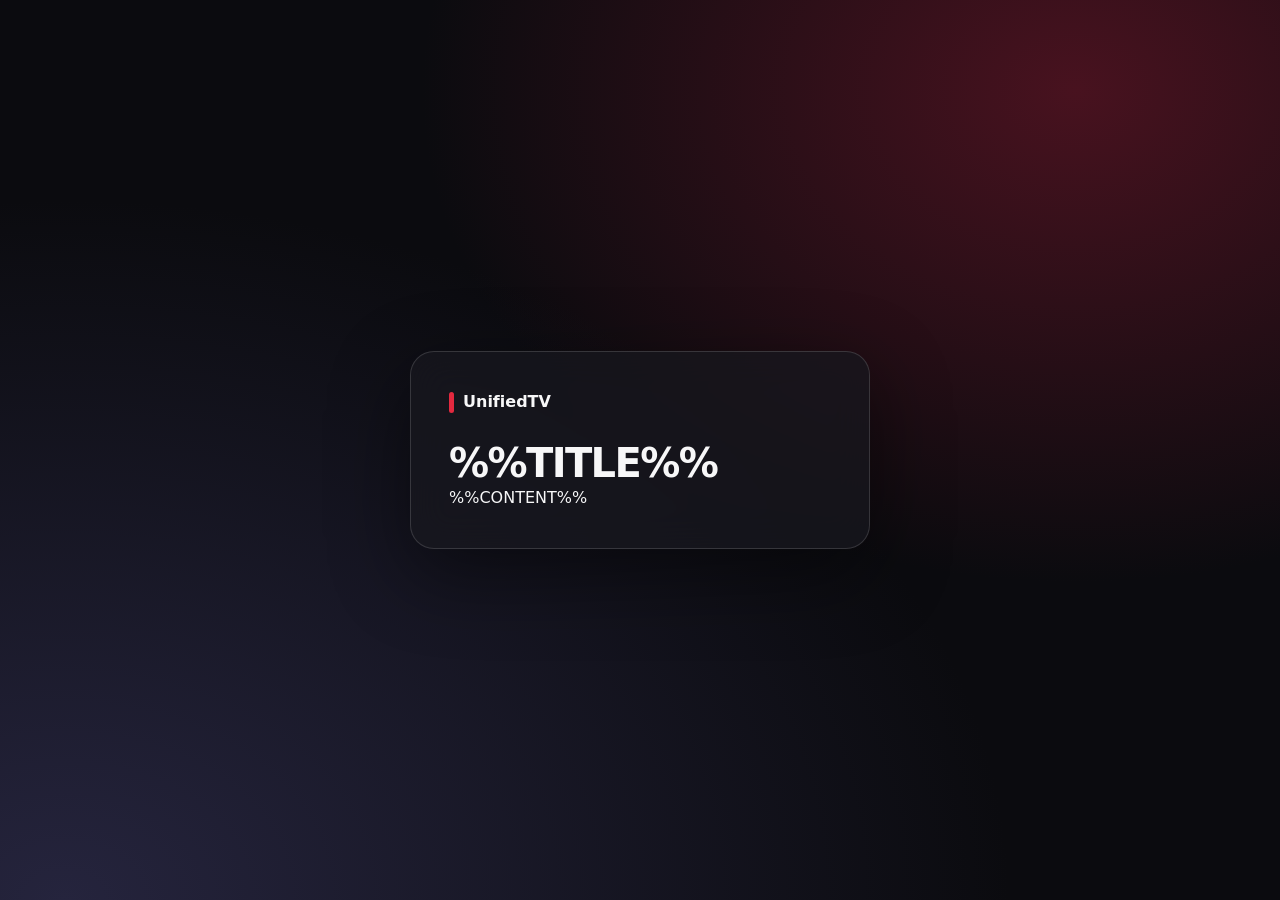
==== launcher/app/src/main/assets/tmdb-pairing.html @ 71f3bee2 "launcher: configura TMDB desde el móvil con un QR" ====
<!doctype html>
<html lang="es">
<head>
<meta charset="utf-8">
<meta name="viewport" content="width=device-width, initial-scale=1">
<meta name="color-scheme" content="dark">
<title>Conectar TMDB · UnifiedTV</title>
<style>
* { box-sizing: border-box; }
body { margin: 0; min-height: 100vh; min-height: 100svh; display: grid; place-items: center;
  padding: 24px; font: 16px/1.5 system-ui, sans-serif; color: #f7f7f8; background:
  radial-gradient(ellipse at 84% 10%, #48121f 0%, transparent 43%),
  radial-gradient(ellipse at 5% 100%, #25243d 0%, transparent 55%), #0b0b0f; }
main { width: min(100%, 460px); padding: clamp(22px, 6vw, 38px); border: 1px solid #ffffff24;
  border-radius: 24px; background: #18181fba; backdrop-filter: blur(18px);
  box-shadow: 0 24px 80px #0007; }
.brand { display: flex; align-items: center; gap: 9px; margin-bottom: 28px; font-weight: 700; }
.brand span { display: inline-block; inline-size: 5px; block-size: 21px; border-radius: 3px; background: #e3293f; }
h1 { margin: 0; font-size: clamp(28px, 8vw, 40px); line-height: 1.08; letter-spacing: -.04em; }
p { color: #c4c4cf; margin: 14px 0 22px; }
label { display: block; margin-bottom: 8px; font-weight: 600; }
input, button { width: 100%; min-height: 50px; padding: 11px 14px; font: inherit; color: inherit;
  border-radius: 12px; border: 1px solid #ffffff2e; background: #0b0b0f8c; }
button { margin-top: 14px; background: #a81d35; border-color: #fd63747a; cursor: pointer; font-weight: 700; }
button:hover { background: #bd2540; }
:focus-visible { outline: 2px solid #ff8191; outline-offset: 3px; }
.note { margin: 18px 0 0; font-size: .875rem; }
.error, .success { padding: 12px 14px; border-radius: 12px; border: 1px solid currentColor; }
.error { color: #ffacb7; background: #63172655; }
.success { color: #a5eac0; background: #20402f70; margin-bottom: 0; }
</style>
</head>
<body>
<main>
<div class="brand"><span aria-hidden="true"></span>UnifiedTV</div>
<h1>%%TITLE%%</h1>
%%CONTENT%%
</main>
</body>
</html>
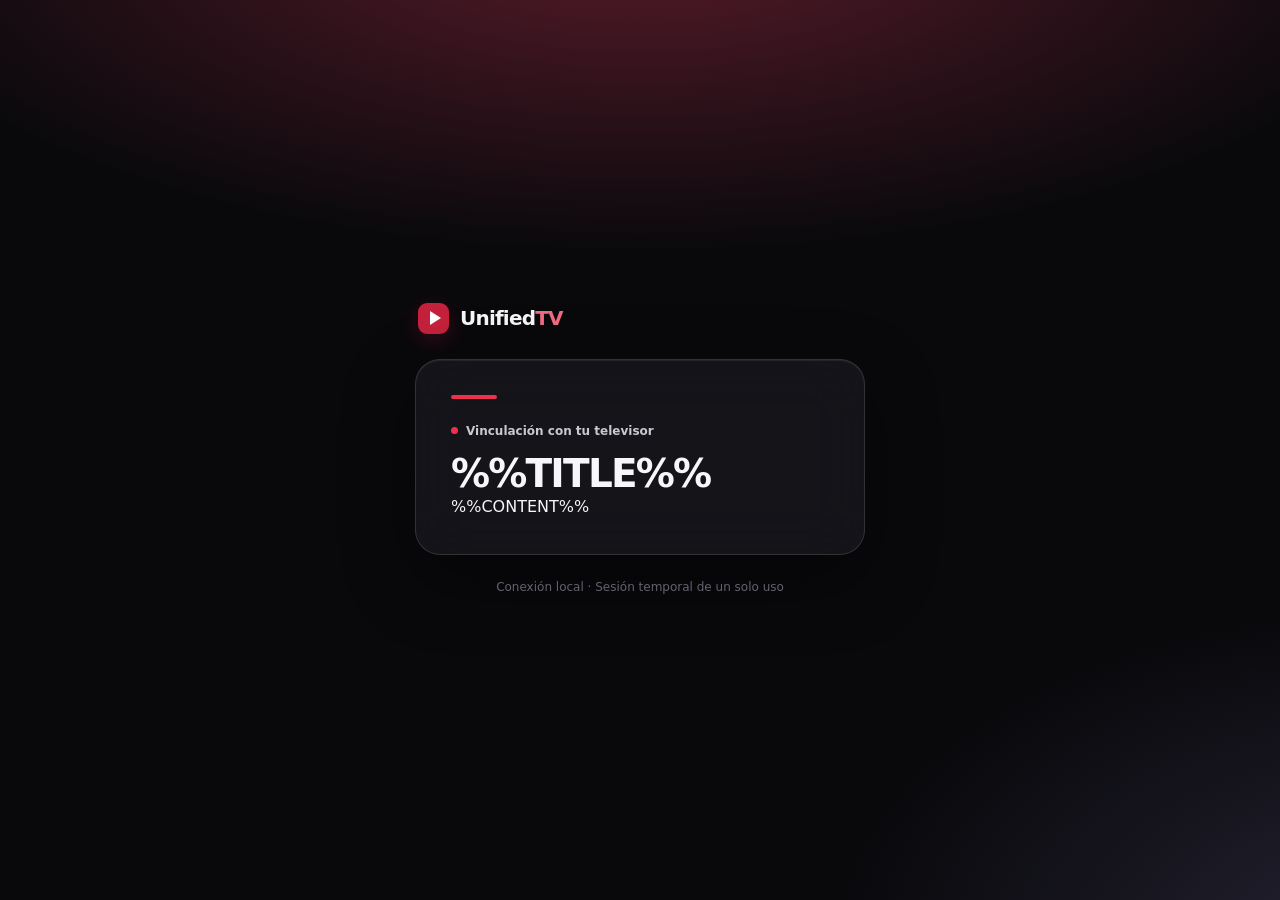
==== commit a8213d6b: "launcher: polish QR pairing page with cinematic glass design" ====
--- a/launcher/app/src/main/assets/tmdb-pairing.html
+++ b/launcher/app/src/main/assets/tmdb-pairing.html
@@ -2,39 +2,182 @@
 <html lang="es">
 <head>
 <meta charset="utf-8">
-<meta name="viewport" content="width=device-width, initial-scale=1">
+<meta name="viewport" content="width=device-width, initial-scale=1, viewport-fit=cover">
+<meta name="theme-color" content="#09090c">
 <meta name="color-scheme" content="dark">
 <title>Conectar TMDB · UnifiedTV</title>
 <style>
+:root {
+  color-scheme: dark;
+  --ink: #f7f7f9;
+  --muted: #aaaab8;
+  --base: #09090c;
+  --glass: rgba(24, 24, 30, .78);
+  --line: rgba(255, 255, 255, .13);
+  --red: #ed314c;
+}
 * { box-sizing: border-box; }
-body { margin: 0; min-height: 100vh; min-height: 100svh; display: grid; place-items: center;
-  padding: 24px; font: 16px/1.5 system-ui, sans-serif; color: #f7f7f8; background:
-  radial-gradient(ellipse at 84% 10%, #48121f 0%, transparent 43%),
-  radial-gradient(ellipse at 5% 100%, #25243d 0%, transparent 55%), #0b0b0f; }
-main { width: min(100%, 460px); padding: clamp(22px, 6vw, 38px); border: 1px solid #ffffff24;
-  border-radius: 24px; background: #18181fba; backdrop-filter: blur(18px);
-  box-shadow: 0 24px 80px #0007; }
-.brand { display: flex; align-items: center; gap: 9px; margin-bottom: 28px; font-weight: 700; }
-.brand span { display: inline-block; inline-size: 5px; block-size: 21px; border-radius: 3px; background: #e3293f; }
-h1 { margin: 0; font-size: clamp(28px, 8vw, 40px); line-height: 1.08; letter-spacing: -.04em; }
-p { color: #c4c4cf; margin: 14px 0 22px; }
-label { display: block; margin-bottom: 8px; font-weight: 600; }
-input, button { width: 100%; min-height: 50px; padding: 11px 14px; font: inherit; color: inherit;
-  border-radius: 12px; border: 1px solid #ffffff2e; background: #0b0b0f8c; }
-button { margin-top: 14px; background: #a81d35; border-color: #fd63747a; cursor: pointer; font-weight: 700; }
-button:hover { background: #bd2540; }
-:focus-visible { outline: 2px solid #ff8191; outline-offset: 3px; }
-.note { margin: 18px 0 0; font-size: .875rem; }
-.error, .success { padding: 12px 14px; border-radius: 12px; border: 1px solid currentColor; }
-.error { color: #ffacb7; background: #63172655; }
-.success { color: #a5eac0; background: #20402f70; margin-bottom: 0; }
+html { background: var(--base); }
+body {
+  margin: 0;
+  min-height: 100vh;
+  min-height: 100svh;
+  display: flex;
+  align-items: center;
+  justify-content: center;
+  padding: max(24px, env(safe-area-inset-top)) 20px max(24px, env(safe-area-inset-bottom));
+  color: var(--ink);
+  font: 16px/1.5 system-ui, -apple-system, "Segoe UI", sans-serif;
+  background: radial-gradient(ellipse 78% 45% at 50% -8%, #581b2a 0%, transparent 80%),
+              radial-gradient(ellipse 60% 50% at 110% 105%, #252333 0%, transparent 75%),
+              var(--base);
+}
+.shell { width: min(100%, 450px); }
+.brand {
+  display: flex;
+  align-items: center;
+  gap: 11px;
+  margin: 0 0 25px 3px;
+  font-size: 20px;
+  font-weight: 780;
+  letter-spacing: -.04em;
+}
+.mark {
+  display: grid;
+  place-items: center;
+  width: 31px;
+  height: 31px;
+  border-radius: 9px;
+  background: #c5213c;
+  box-shadow: 0 6px 22px #d8194638;
+}
+.mark::after {
+  content: "";
+  width: 0;
+  height: 0;
+  margin-left: 3px;
+  border-top: 7px solid transparent;
+  border-bottom: 7px solid transparent;
+  border-left: 11px solid #fff;
+}
+.brand strong { color: #f7f7f9; font-weight: 780; }
+.brand em { font-style: normal; color: #f06b7f; }
+main {
+  position: relative;
+  overflow: hidden;
+  width: 100%;
+  padding: clamp(25px, 6vw, 35px);
+  border: 1px solid var(--line);
+  border-radius: 25px;
+  background: var(--glass);
+  -webkit-backdrop-filter: blur(28px) saturate(135%);
+  backdrop-filter: blur(28px) saturate(135%);
+  box-shadow: 0 24px 70px rgba(0, 0, 0, .45), inset 0 1px rgba(255, 255, 255, .07);
+}
+main::before {
+  content: "";
+  display: block;
+  width: 46px;
+  height: 4px;
+  margin-bottom: 23px;
+  border-radius: 4px;
+  background: var(--red);
+}
+.eyebrow {
+  display: flex;
+  align-items: center;
+  gap: 8px;
+  margin-bottom: 13px;
+  color: #c9c9d1;
+  font-size: 12px;
+  font-weight: 650;
+}
+.eyebrow::before { content: ""; width: 7px; height: 7px; border-radius: 50%; background: var(--red); }
+h1 {
+  margin: 0;
+  max-width: 360px;
+  font-size: clamp(29px, 7.6vw, 39px);
+  font-weight: 770;
+  line-height: 1.09;
+  letter-spacing: -.046em;
+  text-wrap: balance;
+}
+p { margin: 15px 0 25px; color: var(--muted); line-height: 1.55; }
+form { margin-top: 20px; }
+label { display: block; margin-bottom: 9px; font-size: 14px; font-weight: 660; color: #f1f1f4; }
+input {
+  display: block;
+  width: 100%;
+  min-height: 55px;
+  padding: 14px 16px;
+  border: 1px solid rgba(255,255,255,.22);
+  border-radius: 13px;
+  background: rgba(5, 6, 11, .57);
+  color: var(--ink);
+  font: 17px/1.4 ui-monospace, "SFMono-Regular", Menlo, Consolas, monospace;
+  letter-spacing: .04em;
+  transition: border-color .18s, background-color .18s;
+}
+input:focus { border-color: #ef647a; background: rgba(6, 6, 11, .82); }
+button {
+  display: block;
+  width: 100%;
+  min-height: 52px;
+  margin-top: 15px;
+  padding: 12px 20px;
+  border: 1px solid rgba(255, 255, 255, .22);
+  border-radius: 13px;
+  background: rgba(54, 54, 65, .72);
+  box-shadow: inset 0 1px rgba(255,255,255,.11), 0 6px 16px rgba(0,0,0,.22);
+  color: #fff;
+  cursor: pointer;
+  font: 700 15px/1.4 system-ui, -apple-system, "Segoe UI", sans-serif;
+  transition: background-color .18s, border-color .18s, transform .18s;
+}
+button:hover { background: rgba(78, 70, 82, .88); border-color: rgba(255,255,255,.4); }
+button:active { transform: scale(.99); }
+:focus-visible { outline: 2px solid #ff8ca0; outline-offset: 3px; }
+.note {
+  margin: 20px 0 0;
+  padding-top: 17px;
+  border-top: 1px solid rgba(255, 255, 255, .095);
+  color: #a8a8b4;
+  font-size: 12px;
+  line-height: 1.55;
+}
+.error, .success {
+  margin: 20px 0 0;
+  padding: 13px 15px;
+  border: 1px solid;
+  border-radius: 12px;
+  font-size: 14px;
+  line-height: 1.5;
+}
+.error { color: #ffd3dc; background: rgba(140, 32, 57, .22); border-color: rgba(246, 107, 135, .44); }
+.success { color: #baf7d1; background: rgba(25, 107, 62, .2); border-color: rgba(100, 210, 143, .36); }
+.footer { margin: 23px 4px 0; color: #797987; font-size: 12px; text-align: center; }
+@media (max-width: 380px) {
+  body { padding-inline: 14px; }
+  main { border-radius: 19px; }
+  .brand { margin-bottom: 19px; }
+}
+@media (prefers-reduced-motion: reduce) {
+  input, button { transition: none; }
+  button:active { transform: none; }
+}
 </style>
 </head>
 <body>
+<div class="shell">
+<header class="brand" aria-label="UnifiedTV">
+  <span class="mark" aria-hidden="true"></span><span><strong>Unified</strong><em>TV</em></span>
+</header>
 <main>
-<div class="brand"><span aria-hidden="true"></span>UnifiedTV</div>
-<h1>%%TITLE%%</h1>
-%%CONTENT%%
+  <div class="eyebrow">Vinculación con tu televisor</div>
+  <h1>%%TITLE%%</h1>
+  %%CONTENT%%
 </main>
+<p class="footer">Conexión local · Sesión temporal de un solo uso</p>
+</div>
 </body>
 </html>
